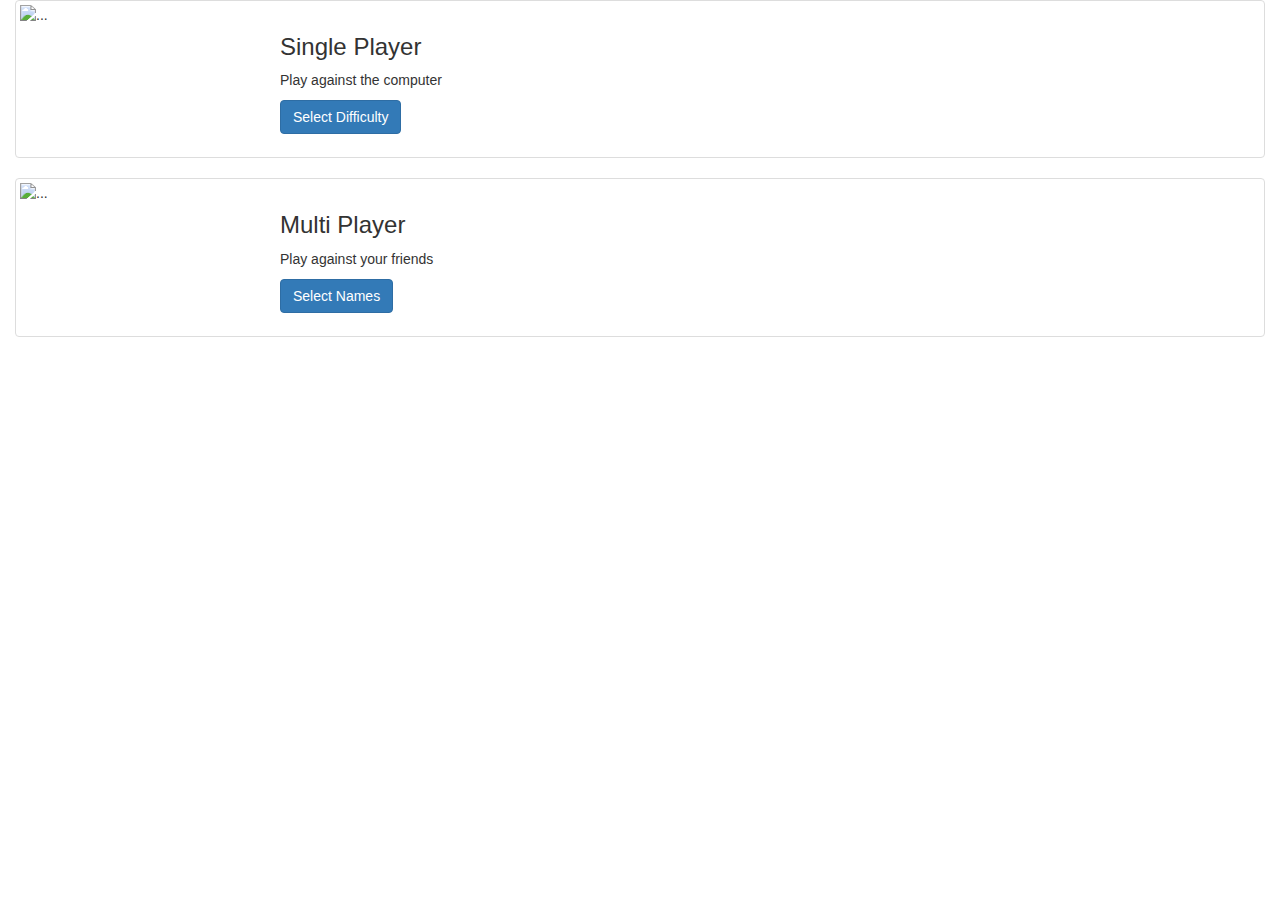
==== player.html @ 5866814e "orginial" ====
<!DOCTYPE html>
<html>
<head>
	<link rel="stylesheet" href="https://maxcdn.bootstrapcdn.com/bootstrap/3.3.5/css/bootstrap.min.css">
	<link rel="stylesheet" type="text/css" href="player.css">
	<title>Tic Tac Toe</title>
</head>
<body>
	<div class="section">
	<div class="thumbnailscontainer">
  	<div class="col-md-12">
    <div class="thumbnail">
      <img class="image" src="http://www.clker.com/cliparts/c/9/2/e/12668472301762457974single%20player%20game.svg.hi.png" alt="...">
      <div class="caption">
        <h3>Single Player</h3>
        <p>Play against the computer</p>
        <p><a href="game.html" class="btn btn-primary" role="button">Select Difficulty</a> 
      </div>
    </div>
  	</div>
	</div>

	<div class="section">
	<div class="thumbnailscontainer">
	<div class="col-md-12">
    <div class="thumbnail">
      <img class="image" src="http://www.clker.com/cliparts/9/3/f/c/1266847235402617442two%20player%20game.svg.med.png" alt="...">
      <div class="caption">
        <h3>Multi Player</h3>
        <p>Play against your friends</p>
        <p><a href="game.html" class="btn btn-primary" role="button">Select Names</a> 
      </div>
    </div>
  	</div>
	</div>
</div>
</div>
</body>
</html>
---- player.css ----
* {
	box-sizing : border-box;
}

.image {
    position: relative;
    float: left;
    width:  260px;
    height: 140px;
    background-position: 50% 50%;
    background-repeat: no-repeat;
    background-size: cover;
}

.thumbnailscontainer {
	display: inline;
}

img.image {
	height: 140px;
    width: 260px;
}
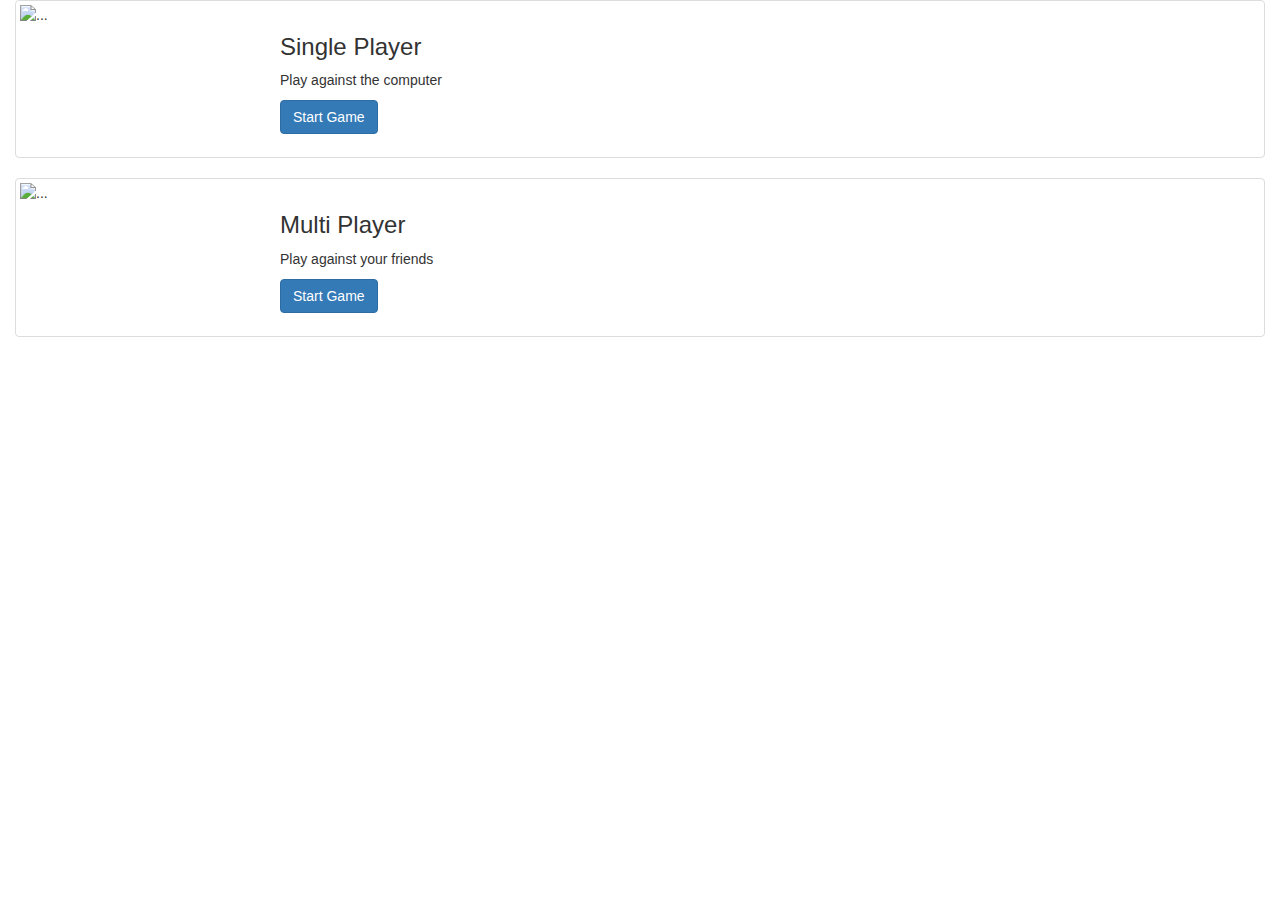
==== commit 1d361773: "Added non-functional AI" ====
--- a/player.html
+++ b/player.html
@@ -14,7 +14,7 @@
       <div class="caption">
         <h3>Single Player</h3>
         <p>Play against the computer</p>
-        <p><a href="game.html" class="btn btn-primary" role="button">Select Difficulty</a> 
+        <p><a href="singleplayer.html" class="btn btn-primary" role="button">Start Game</a> 
       </div>
     </div>
   	</div>
@@ -28,7 +28,7 @@
       <div class="caption">
         <h3>Multi Player</h3>
         <p>Play against your friends</p>
-        <p><a href="game.html" class="btn btn-primary" role="button">Select Names</a> 
+        <p><a href="game.html" class="btn btn-primary" role="button">Start Game</a> 
       </div>
     </div>
   	</div>
